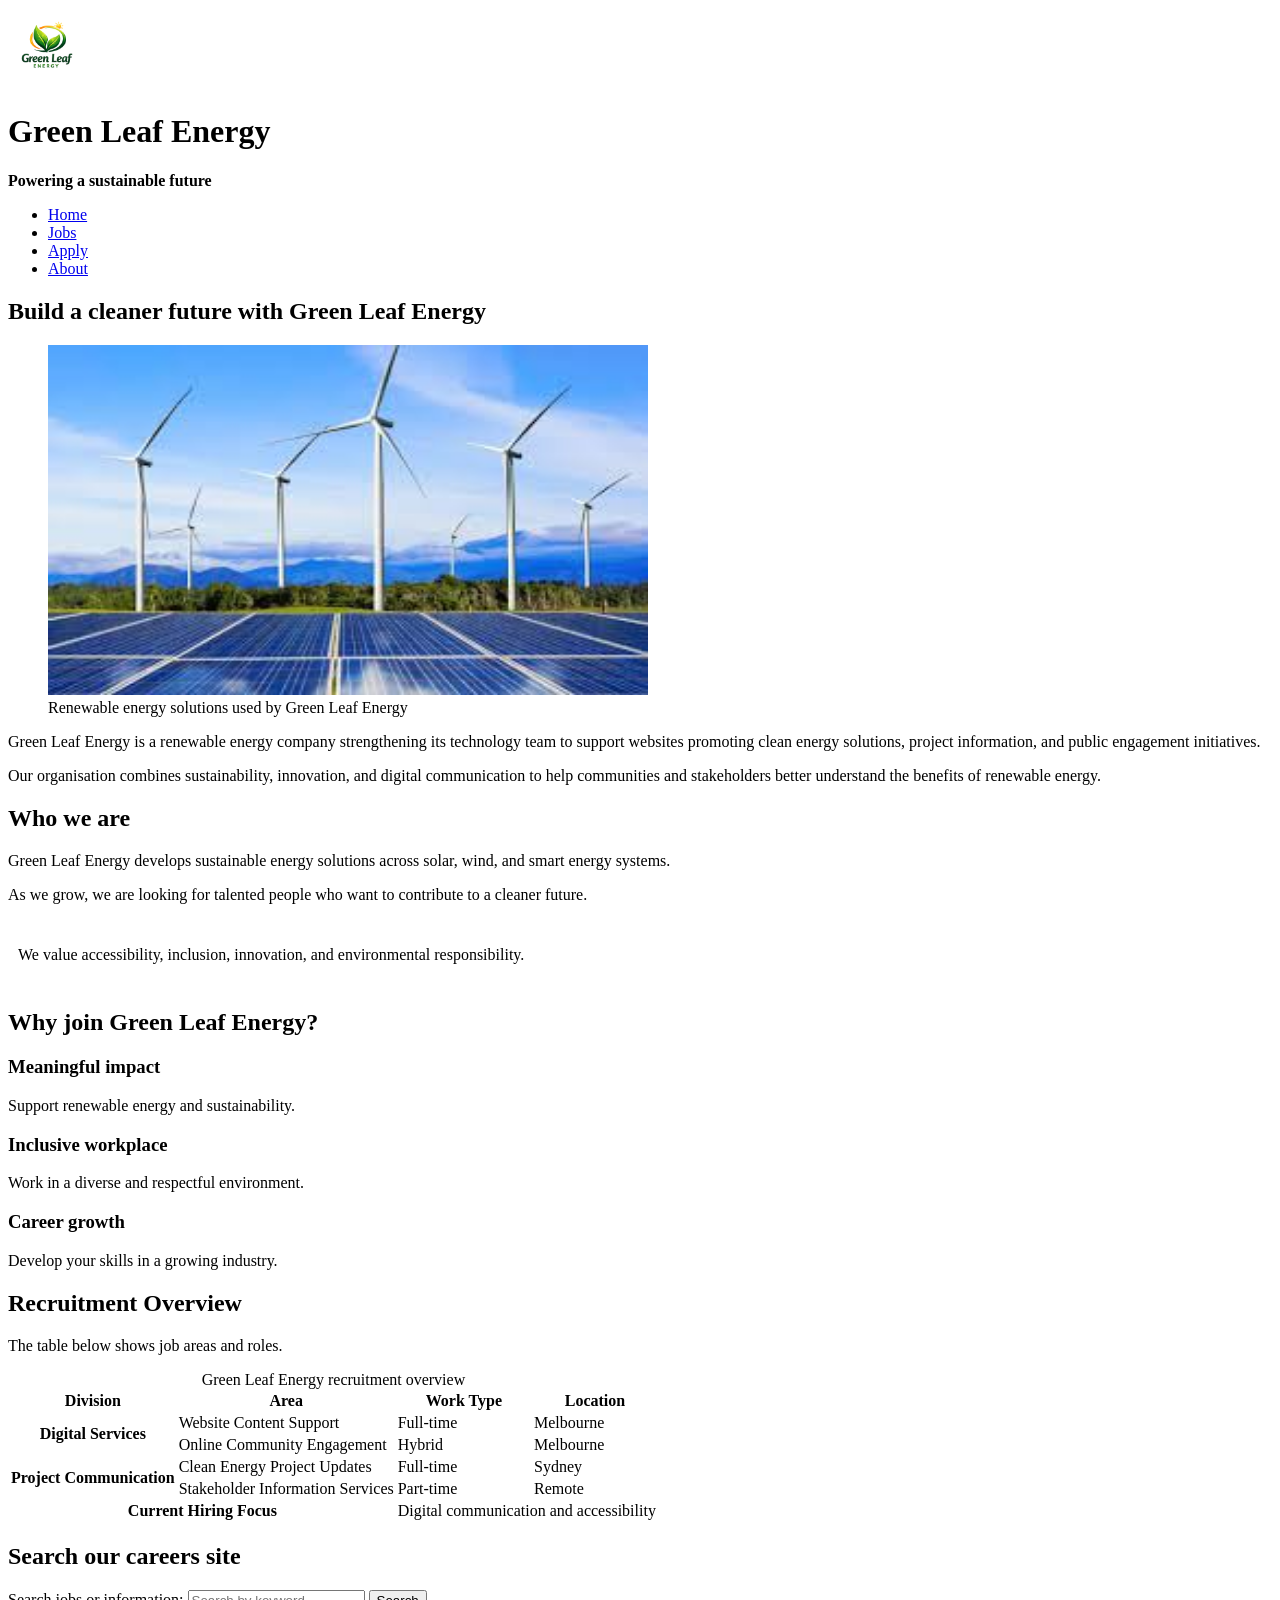
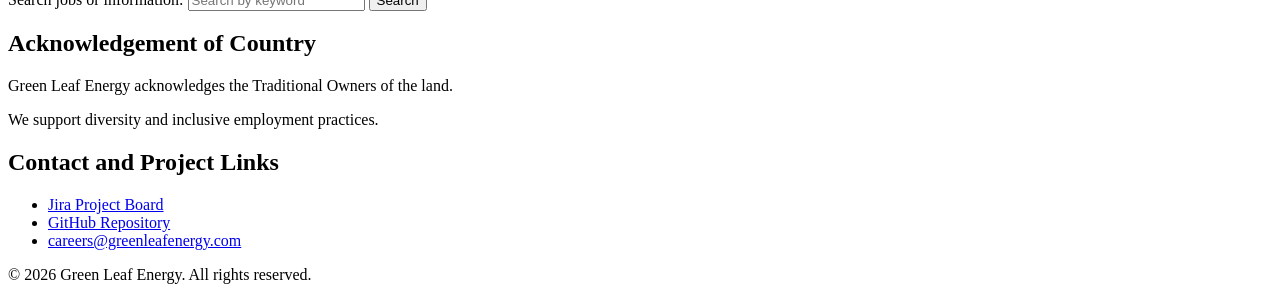
==== index.html @ 2176a408 "Add files via upload" ====
<!DOCTYPE html>
<html lang="en">
<head>
    <!-- Character encoding -->
    <meta charset="UTF-8">

    <!-- Responsive design for mobile devices -->
    <meta name="viewport" content="width=device-width, initial-scale=1.0">

    <!-- Description for search engines -->
    <meta name="description" content="Green Leaf Energy is a sustainable energy company recruiting digital professionals to support clean energy projects and public engagement.">

    <!-- Author of the webpage -->
    <meta name="author" content="Sazzad Hossain Shafin">

    <!-- Page title shown in browser tab -->
    <title>Green Leaf Energy | Home</title>

    <!-- External CSS file -->
    <link rel="stylesheet" href="index.css">

    <!-- Embedded CSS (requirement) -->
    <style>
        .embedded-note {
            padding: 10px; /* Adds space inside this box */
        }
    </style>
</head>

<body>

    <!-- Header section with logo and navigation -->
    <header>
        <div>
            <!-- Company logo -->
            <img src="logo.png" alt="Green Leaf Energy company logo" width="80" height="80">

            <!-- Main heading -->
            <h1>Green Leaf Energy</h1>

            <!-- Inline CSS used for requirement -->
            <p style="font-weight: bold;">Powering a sustainable future</p>
        </div>

        <!-- Navigation menu -->
        <nav aria-label="Main navigation">
            <ul>
                <!-- Navigation links -->
                <li><a href="index.html">Home</a></li>
                <li><a href="jobs.html">Jobs</a></li>
                <li><a href="apply.html">Apply</a></li>
                <li><a href="about.html">About</a></li>
            </ul>
        </nav>
    </header>

    <!-- Main content area -->
    <main>

        <!-- Introduction section -->
        <section>
            <h2>Build a cleaner future with Green Leaf Energy</h2>

            <!-- Image with semantic figure -->
            <figure>
                <img src="soalr_panel_image.jpg" alt="Solar panels and wind turbines representing renewable energy" width="600" height="350">
                <figcaption>Renewable energy solutions used by Green Leaf Energy</figcaption>
            </figure>

            <!-- Company introduction -->
            <p>
                Green Leaf Energy is a renewable energy company strengthening its technology team to support websites
                promoting clean energy solutions, project information, and public engagement initiatives.
            </p>
            <p>
                Our organisation combines sustainability, innovation, and digital communication to help communities
                and stakeholders better understand the benefits of renewable energy.
            </p>
        </section>

        <!-- About company section -->
        <section>
            <h2>Who we are</h2>

            <p>
                Green Leaf Energy develops sustainable energy solutions across solar, wind, and smart energy systems.
            </p>

            <p>
                As we grow, we are looking for talented people who want to contribute to a cleaner future.
            </p>

            <!-- Embedded CSS example -->
            <div class="embedded-note">
                <p>
                    We value accessibility, inclusion, innovation, and environmental responsibility.
                </p>
            </div>
        </section>

        <!-- Benefits section -->
        <section>
            <h2>Why join Green Leaf Energy?</h2>

            <!-- Article used to separate content -->
            <article>
                <h3>Meaningful impact</h3>
                <p>Support renewable energy and sustainability.</p>
            </article>

            <article>
                <h3>Inclusive workplace</h3>
                <p>Work in a diverse and respectful environment.</p>
            </article>

            <article>
                <h3>Career growth</h3>
                <p>Develop your skills in a growing industry.</p>
            </article>
        </section>

        <!-- Recruitment table section -->
        <section>
            <h2>Recruitment Overview</h2>

            <p>The table below shows job areas and roles.</p>

            <!-- Table structure -->
            <table>
                <caption>Green Leaf Energy recruitment overview</caption>

                <thead>
                    <tr>
                        <!-- Column headers -->
                        <th scope="col">Division</th>
                        <th scope="col">Area</th>
                        <th scope="col">Work Type</th>
                        <th scope="col">Location</th>
                    </tr>
                </thead>

                <tbody>
                    <!-- Table data rows -->
                    <tr>
                        <th scope="rowgroup" rowspan="2">Digital Services</th>
                        <td>Website Content Support</td>
                        <td>Full-time</td>
                        <td>Melbourne</td>
                    </tr>

                    <tr>
                        <td>Online Community Engagement</td>
                        <td>Hybrid</td>
                        <td>Melbourne</td>
                    </tr>

                    <tr>
                        <th scope="rowgroup" rowspan="2">Project Communication</th>
                        <td>Clean Energy Project Updates</td>
                        <td>Full-time</td>
                        <td>Sydney</td>
                    </tr>

                    <tr>
                        <td>Stakeholder Information Services</td>
                        <td>Part-time</td>
                        <td>Remote</td>
                    </tr>

                    <tr>
                        <th scope="row" colspan="2">Current Hiring Focus</th>
                        <td colspan="2">Digital communication and accessibility</td>
                    </tr>
                </tbody>
            </table>
        </section>

        <!-- Search form section -->
        <section>
            <h2>Search our careers site</h2>

            <!-- Form structure -->
            <form action="#" method="get">
                <label for="site-search">Search jobs or information:</label>

                <!-- Input field -->
                <input type="search" id="site-search" name="q" placeholder="Search by keyword">

                <!-- Submit button -->
                <button type="submit">Search</button>
            </form>
        </section>

        <!-- Cultural acknowledgement section -->
        <section>
            <h2>Acknowledgement of Country</h2>

            <p>
                Green Leaf Energy acknowledges the Traditional Owners of the land.
            </p>

            <p>
                We support diversity and inclusive employment practices.
            </p>
        </section>

    </main>

    <!-- Footer section -->
    <footer>
        <h2>Contact and Project Links</h2>

        <ul>
            <!-- External links -->
            <li><a href="https://webtechteam.atlassian.net/jira/software/projects/WTP/boards/2?atlOrigin=eyJpIjoiYjk1ZGU2YTM1MDA2NDZjMmEyNzRkNTdkNmI1OGVjM2QiLCJwIjoiaiJ9" target="_blank" rel="noopener noreferrer">Jira Project Board</a></li>
            <li><a href="https://github.com/William999760/Applied-Web-Project-Part-1-of-2-Group-Submission-.git" target="_blank" rel="noopener noreferrer">GitHub Repository</a></li>

            <!-- Email link -->
            <li><a href="mailto:careers@greenleafenergy.com">careers@greenleafenergy.com</a></li>
        </ul>

        <!-- Copyright -->
        <p>&copy; 2026 Green Leaf Energy. All rights reserved.</p>
    </footer>

</body>
</html>
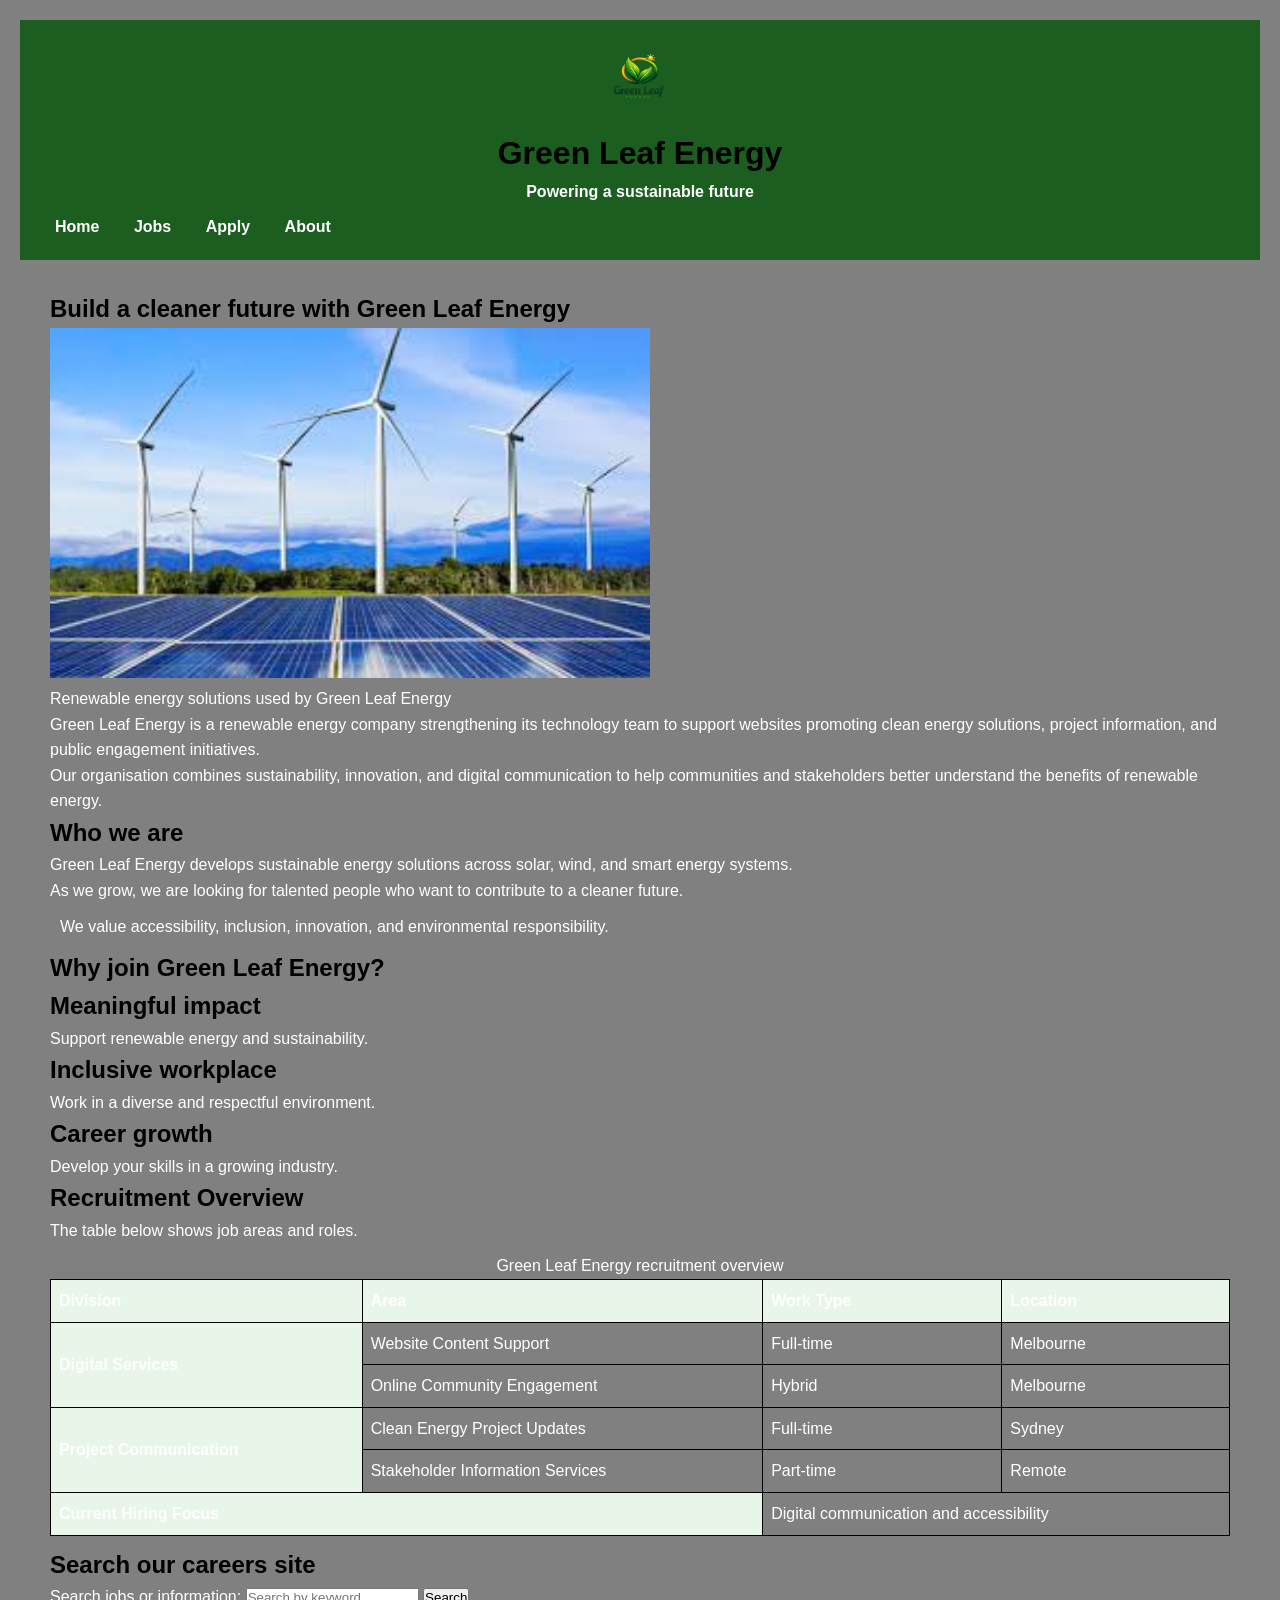
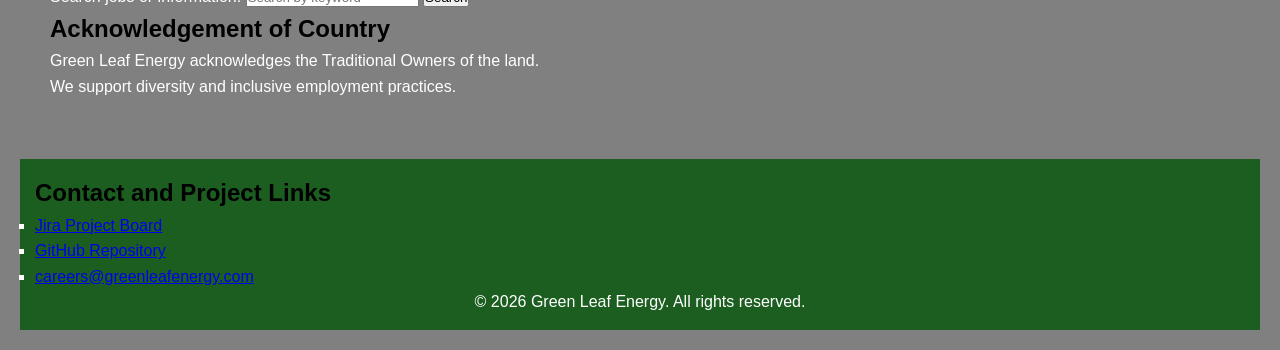
==== commit 659c90c0: "Updated index page structure" ====
--- a/index.html
+++ b/index.html
@@ -17,7 +17,7 @@
     <title>Green Leaf Energy | Home</title>
 
     <!-- External CSS file -->
-    <link rel="stylesheet" href="index.css">
+    <link rel="stylesheet" href="styles/style.css">
 
     <!-- Embedded CSS (requirement) -->
     <style>
@@ -33,7 +33,7 @@
     <header>
         <div>
             <!-- Company logo -->
-            <img src="logo.png" alt="Green Leaf Energy company logo" width="80" height="80">
+            <img src="images/logo.png" alt="Green Leaf Energy company logo" width="80" height="80">
 
             <!-- Main heading -->
             <h1>Green Leaf Energy</h1>
@@ -63,7 +63,7 @@
 
             <!-- Image with semantic figure -->
             <figure>
-                <img src="soalr_panel_image.jpg" alt="Solar panels and wind turbines representing renewable energy" width="600" height="350">
+                <img src="images/soalr_panel_image.jpg" alt="Solar panels and wind turbines representing renewable energy" width="600" height="350">
                 <figcaption>Renewable energy solutions used by Green Leaf Energy</figcaption>
             </figure>
 
--- a/styles/style.css
+++ b/styles/style.css
@@ -0,0 +1,167 @@
+/* RESET */
+* {
+  margin: 0;
+  padding: 0;
+  box-sizing: border-box;
+}
+
+/* BODY */
+body {
+  font-family: Arial, sans-serif;
+  background-color: #f4f9f4;
+  color: #222;
+  line-height: 1.6;
+}
+
+/* HEADER */
+header {
+  background-color: #1b5e20;
+  color: white;
+  padding: 20px;
+  text-align: center;
+}
+
+/* NAVIGATION */
+nav ul {
+  list-style: none;
+  margin-top: 10px;
+}
+
+nav li {
+  display: inline;
+  margin: 0 15px;
+}
+
+nav a {
+  color: white;
+  text-decoration: none;
+  font-weight: bold;
+}
+
+nav a:hover,
+nav a:focus {
+  text-decoration: underline;
+}
+
+/* MAIN */
+main {
+  padding: 30px;
+}
+
+/* INTRO */
+.intro {
+  background-color: #e8f5e9;
+  padding: 20px;
+  border-left: 6px solid #43a047;
+  margin-bottom: 30px;
+}
+
+/* GRID LAYOUT */
+.job-grid {
+  display: grid;
+  grid-template-columns: repeat(auto-fit, minmax(300px, 1fr));
+  gap: 20px;
+}
+
+/* JOB CARD */
+.job-card {
+  background: white;
+  padding: 20px;
+  border-radius: 8px;
+  border: 1px solid #ddd;
+  transition: transform 0.2s;
+}
+
+.job-card:hover {
+  transform: translateY(-5px);
+}
+
+/* TABLE */
+table {
+  width: 100%;
+  margin: 10px 0;
+  border-collapse: collapse;
+}
+
+th {
+  text-align: left;
+  background-color: #e8f5e9;
+  padding: 8px;
+}
+
+td {
+  padding: 8px;
+}
+
+/* BUTTON */
+.apply-btn {
+  display: inline-block;
+  margin-top: 10px;
+  padding: 10px 15px;
+  background-color: #43a047;
+  color: white;
+  text-decoration: none;
+  border-radius: 5px;
+}
+
+.apply-btn:hover,
+.apply-btn:focus {
+  background-color: #2e7d32;
+}
+
+/* FOOTER */
+footer {
+  background-color: #1b5e20;
+  color: white;
+  text-align: center;
+  padding: 15px;
+  margin-top: 30px;
+}
+
+ .logo {
+  height: 150px;
+  float: left;
+  margin-right: 15px;
+}
+
+h2,h3,h4 {
+    text-align: left;
+    font-size: 1.5em; 
+    font-weight: bold; 
+    color: black;
+}
+
+table, th, td {
+  border: 1px solid black;
+}
+
+ol, ul, dl {
+    text-align: left;
+    list-style-type: square;
+}
+
+h1, h2, h3, h4 { font-family: calibri, sans-serif; } 
+
+.menu {
+    display: inline-block;
+    padding : 10px;
+}
+h1 {
+    text-align: center;
+    color: black;
+    font-size: 2em; 
+    font-weight: bold; 
+}
+
+body {
+    font-family: Arial, sans-serif;
+    color: white;
+    background-color: gray;
+    margin: 0px;
+    padding: 20px;
+
+}
+#logo {
+   float: top;
+  text-align: left;
+}
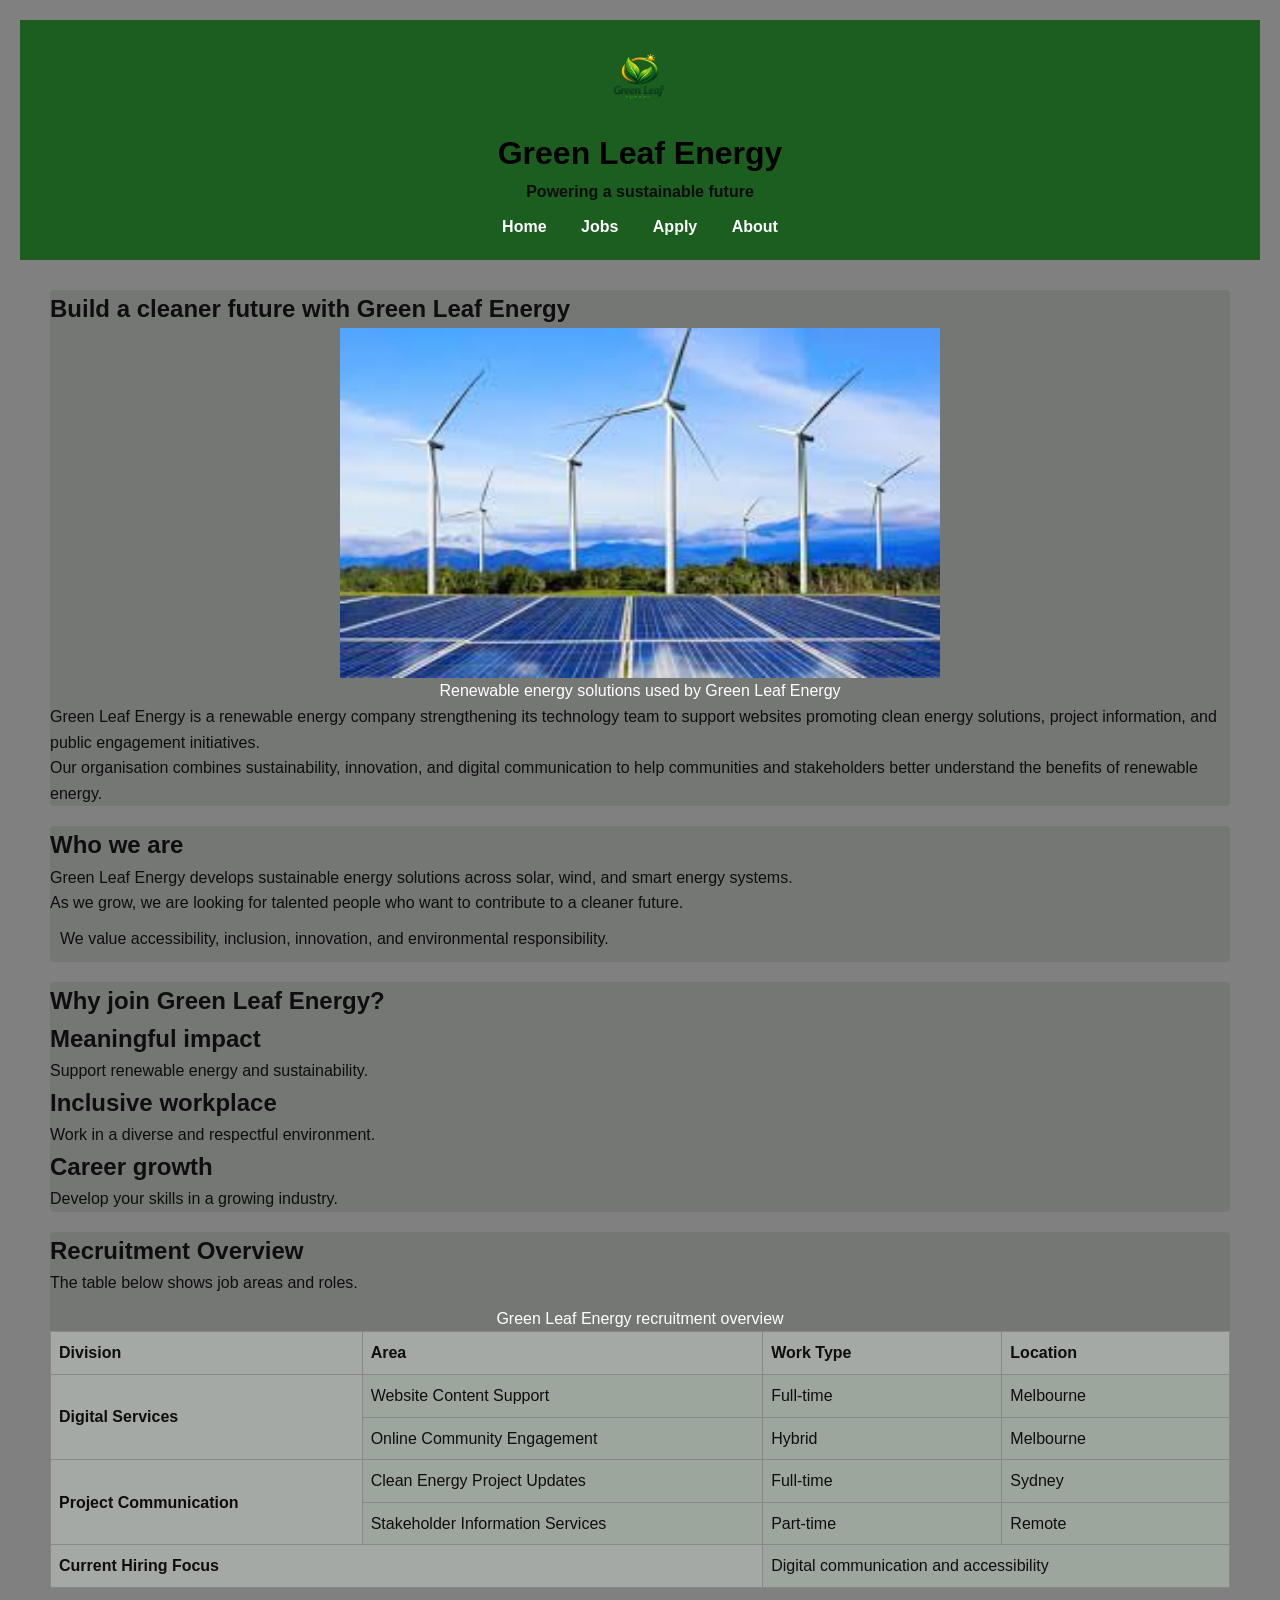
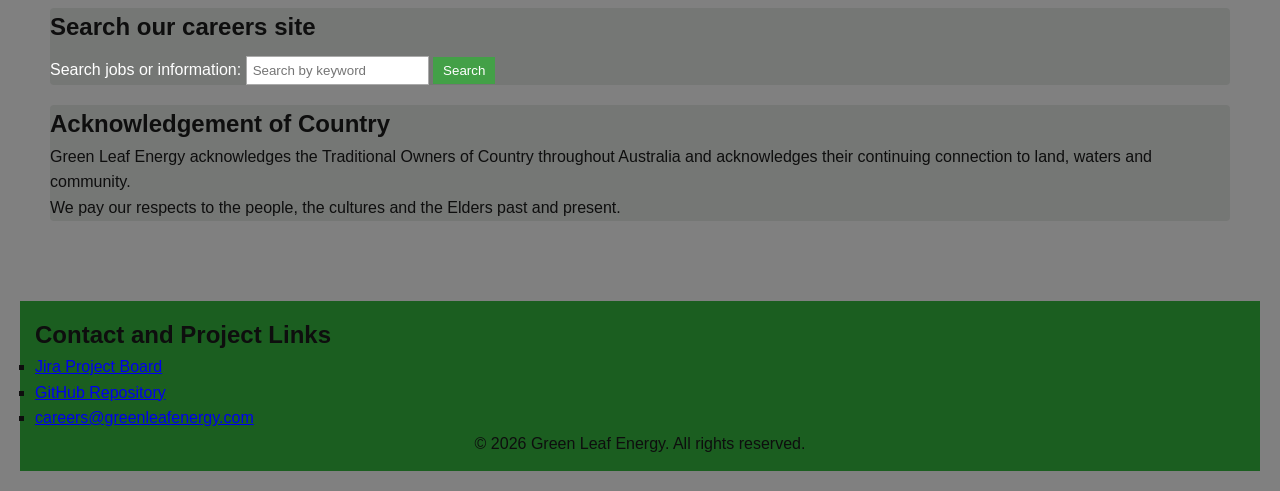
==== commit a515b915: "Updated index page design" ====
--- a/index.html
+++ b/index.html
@@ -27,7 +27,7 @@
     </style>
 </head>
 
-<body>
+<body class="home-page">
 
     <!-- Header section with logo and navigation -->
     <header>
@@ -196,11 +196,11 @@
             <h2>Acknowledgement of Country</h2>
 
             <p>
-                Green Leaf Energy acknowledges the Traditional Owners of the land.
-            </p>
-
-            <p>
-                We support diversity and inclusive employment practices.
+                Green Leaf Energy acknowledges the Traditional Owners of Country throughout Australia and acknowledges their continuing connection to land, waters and community.
+            </p>
+
+            <p>
+                We pay our respects to the people, the cultures and the Elders past and present.
             </p>
         </section>
 
--- a/styles/style.css
+++ b/styles/style.css
@@ -93,6 +93,7 @@
   padding: 8px;
 }
 
+
 /* BUTTON */
 .apply-btn {
   display: inline-block;
@@ -164,4 +165,91 @@
 #logo {
    float: top;
   text-align: left;
+}
+
+ .job-card {
+  background-color: grey;
+}
+
+
+/* ===== index page only ===== */
+
+.home-page nav ul {
+    text-align: center;
+}
+
+.home-page nav li {
+    display: inline-block;
+    margin: 0 15px;
+}
+
+.home-page section {
+    background-color: #757775;  
+    margin-bottom: 20px;
+    border-radius: 4px;
+}
+
+/* image center */
+.home-page figure {
+    text-align: center;
+}
+
+.home-page figure img {
+    display: block;
+    margin: 0 auto;
+}
+
+/* table */
+.home-page table {
+    width: 100%;
+    margin-top: 10px;
+    border-collapse: collapse;
+    background-color: #dcefdc;
+}
+
+.home-page th {
+    background-color: #a5a9a5;  
+    padding: 8px;
+}
+
+.home-page td {
+    background-color: #9da69d;
+    padding: 8px;
+}
+
+.home-page table,
+.home-page th,
+.home-page td {
+    border: 1px solid #888;
+}
+
+/* search bar */
+.home-page form {
+    margin-top: 10px;
+}
+
+.home-page input[type="search"] {
+    padding: 6px;
+    border: 1px solid #aaa;
+}
+
+.home-page button {
+    padding: 6px 10px;
+    background-color: #43a047;
+    color: white;
+    border: none;
+}
+
+.home-page button:hover {
+    background-color: #2e7d32;
+}
+
+/* text fix */
+.home-page p,
+.home-page li,
+.home-page td,
+.home-page th,
+.home-page h2,
+.home-page h3 {
+    color: #0e0e0e;
 }
